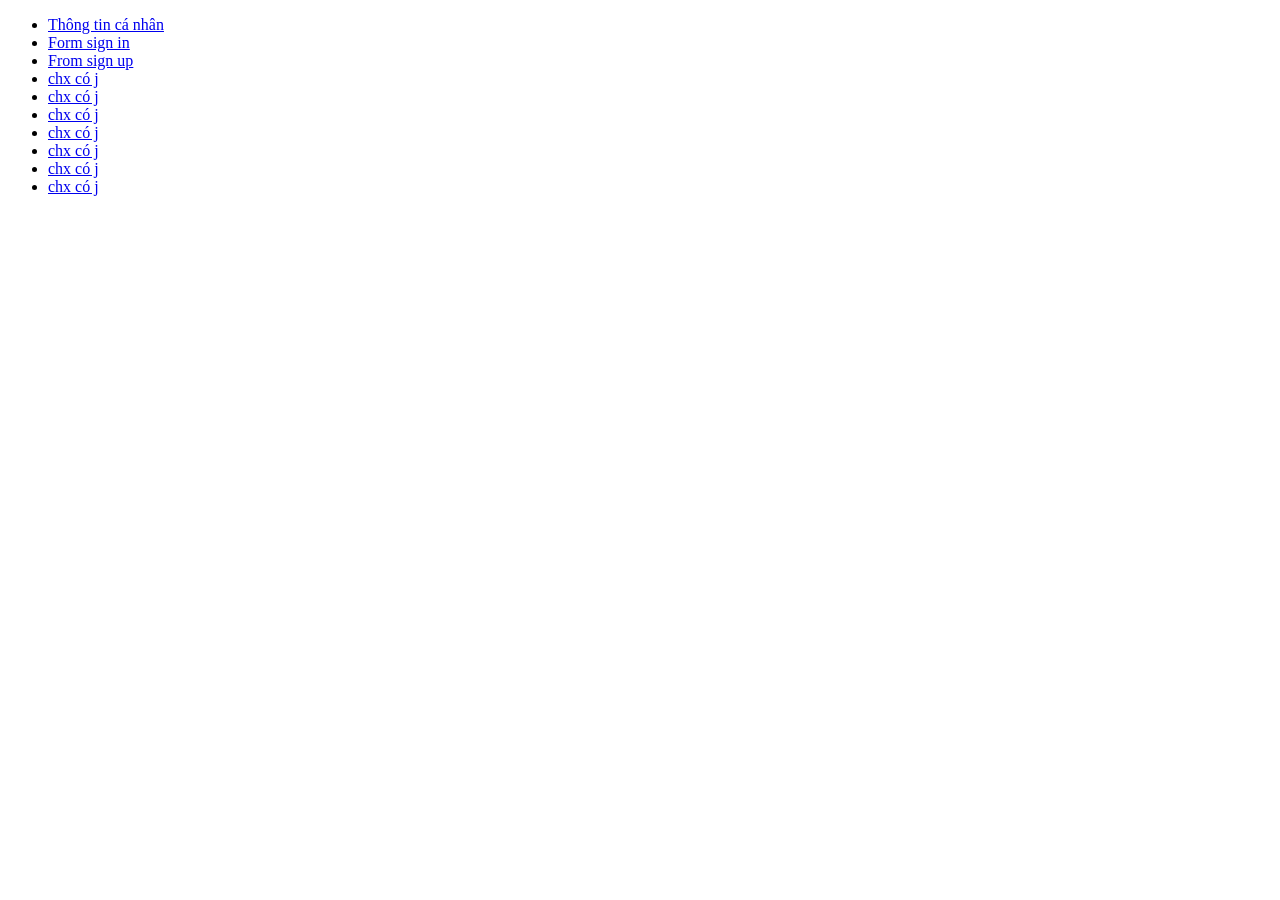
==== index.html @ ef5fcd48 "update agian" ====
<!DOCTYPE html>
<html lang="vi">
    <head>
        <meta charset="utf-8">
        <title>bai tap</title>
    </head>
    <body>
        <ul>
            <li><a href="html/page1.html">Thông tin cá nhân</a></li>
            <li><a href="html/page2.html">Form sign in</a></li>
            <li><a href="html/page3.html">From  sign up</a></li>
            <li><a href="html/page4.html">chx có j</a></li>
            <li><a href="html/page5.html">chx có j</a></li>
            <li><a href="html/page6.html">chx có j</a></li>
            <li><a href="html/page7.html">chx có j</a></li>
            <li><a href="html/page8.html">chx có j</a></li>
            <li><a href="html/page9.html">chx có j</a></li>
            <li><a href="html/page10.html">chx có j</a></li>
        </ul>
    </body>
</html>
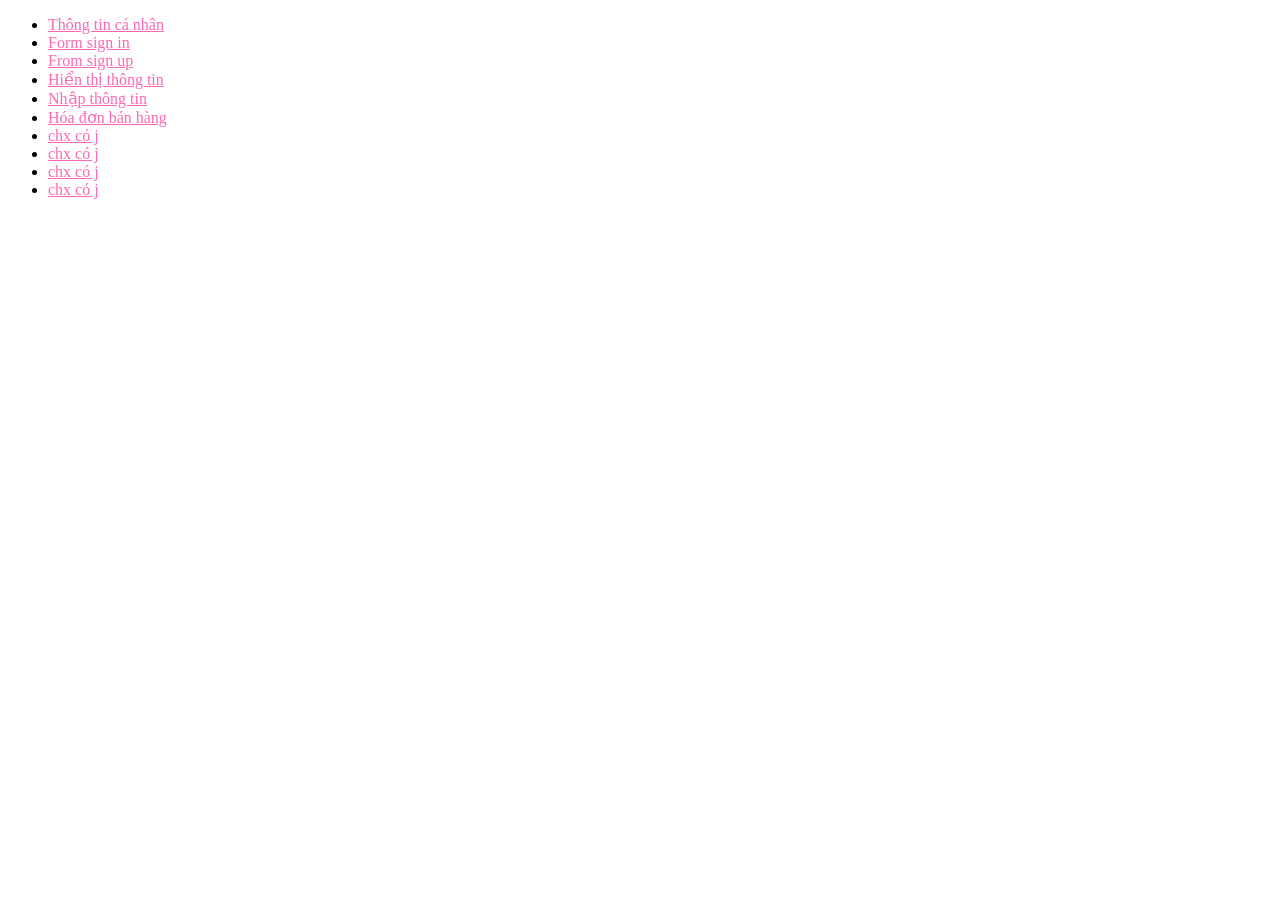
==== commit 1deb0aac: "3 bai moi" ====
--- a/index.html
+++ b/index.html
@@ -3,15 +3,23 @@
     <head>
         <meta charset="utf-8">
         <title>bai tap</title>
+        <style>
+            a{
+                color: hotpink;
+            }
+            a:hover{
+                color: violet;
+            }
+        </style>
     </head>
     <body>
         <ul>
             <li><a href="html/page1.html">Thông tin cá nhân</a></li>
             <li><a href="html/page2.html">Form sign in</a></li>
             <li><a href="html/page3.html">From  sign up</a></li>
-            <li><a href="html/page4.html">chx có j</a></li>
-            <li><a href="html/page5.html">chx có j</a></li>
-            <li><a href="html/page6.html">chx có j</a></li>
+            <li><a href="html/page4.html">Hiển thị thông tin</a></li>
+            <li><a href="html/page5.html">Nhập thông tin</a></li>
+            <li><a href="html/page6.html">Hóa đơn bán hàng</a></li>
             <li><a href="html/page7.html">chx có j</a></li>
             <li><a href="html/page8.html">chx có j</a></li>
             <li><a href="html/page9.html">chx có j</a></li>
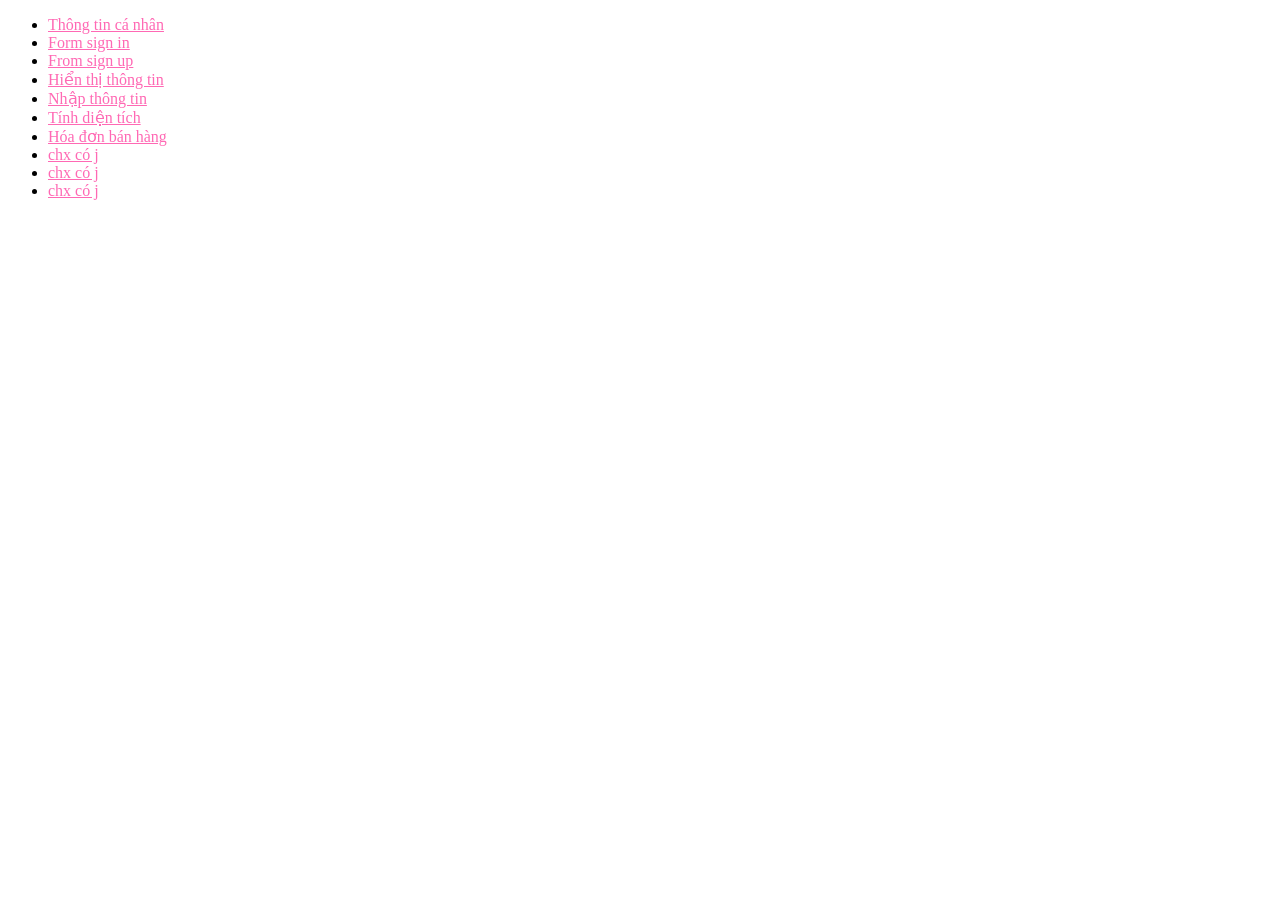
==== commit 916df7e3: "udate" ====
--- a/index.html
+++ b/index.html
@@ -19,8 +19,8 @@
             <li><a href="html/page3.html">From  sign up</a></li>
             <li><a href="html/page4.html">Hiển thị thông tin</a></li>
             <li><a href="html/page5.html">Nhập thông tin</a></li>
-            <li><a href="html/page6.html">Hóa đơn bán hàng</a></li>
-            <li><a href="html/page7.html">chx có j</a></li>
+            <li><a href="html/page6.html">Tính diện tích</a></li>
+            <li><a href="html/page7.html">Hóa đơn bán hàng</a></li>
             <li><a href="html/page8.html">chx có j</a></li>
             <li><a href="html/page9.html">chx có j</a></li>
             <li><a href="html/page10.html">chx có j</a></li>
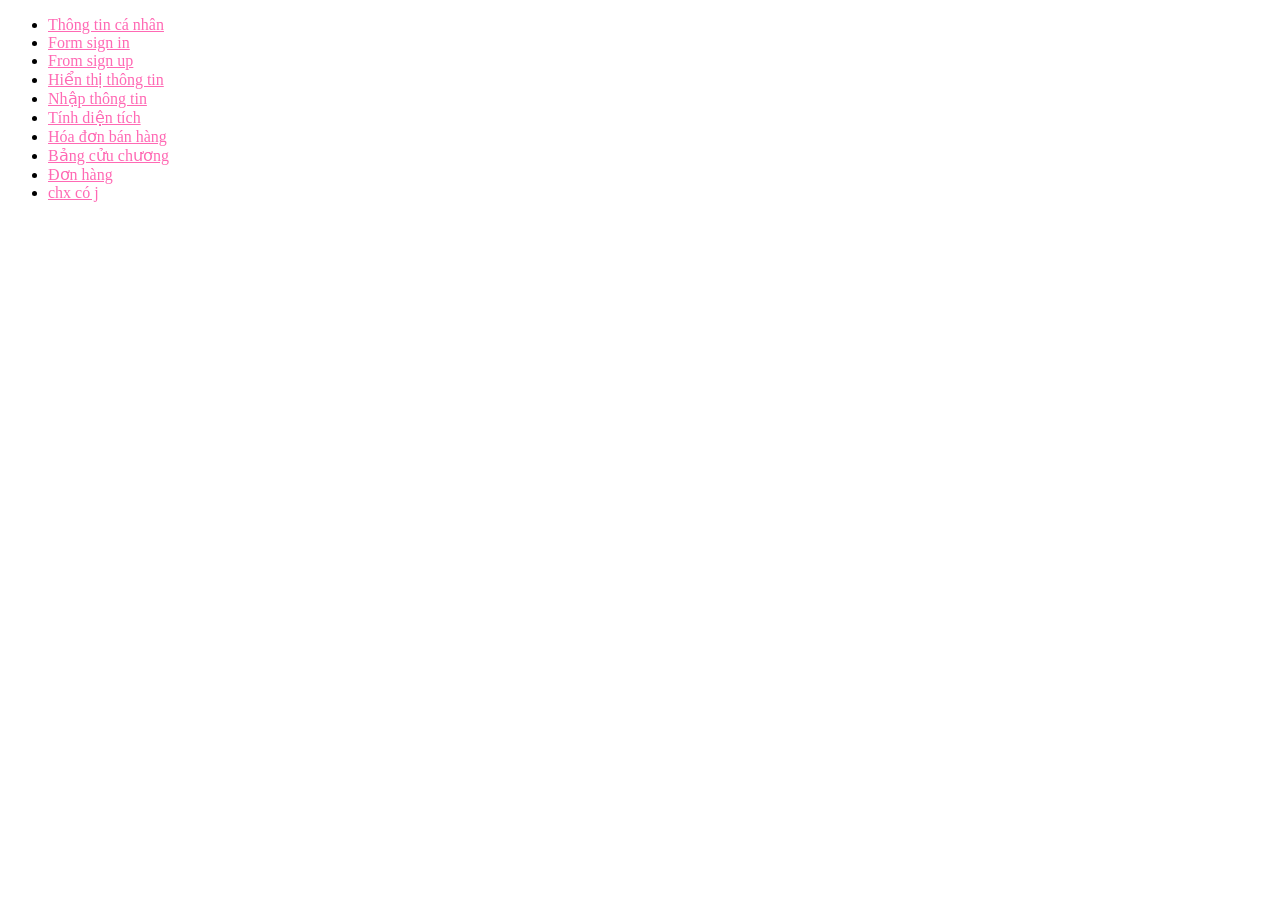
==== commit 5223d6cc: "new" ====
--- a/index.html
+++ b/index.html
@@ -3,6 +3,7 @@
     <head>
         <meta charset="utf-8">
         <title>bai tap</title>
+        <link rel="stylesheet" href="css/index.css">
         <style>
             a{
                 color: hotpink;
@@ -13,6 +14,7 @@
         </style>
     </head>
     <body>
+        <div class="bang">
         <ul>
             <li><a href="html/page1.html">Thông tin cá nhân</a></li>
             <li><a href="html/page2.html">Form sign in</a></li>
@@ -21,9 +23,10 @@
             <li><a href="html/page5.html">Nhập thông tin</a></li>
             <li><a href="html/page6.html">Tính diện tích</a></li>
             <li><a href="html/page7.html">Hóa đơn bán hàng</a></li>
-            <li><a href="html/page8.html">chx có j</a></li>
-            <li><a href="html/page9.html">chx có j</a></li>
+            <li><a href="html/page8.html">Bảng cửu chương</a></li>
+            <li><a href="html/page9.html">Đơn hàng</a></li>
             <li><a href="html/page10.html">chx có j</a></li>
         </ul>
+        </div>
     </body>
 </html>
--- a/css/index.css
+++ b/css/index.css
@@ -0,0 +1,3 @@
+.bang{
+    margin: auto;
+}
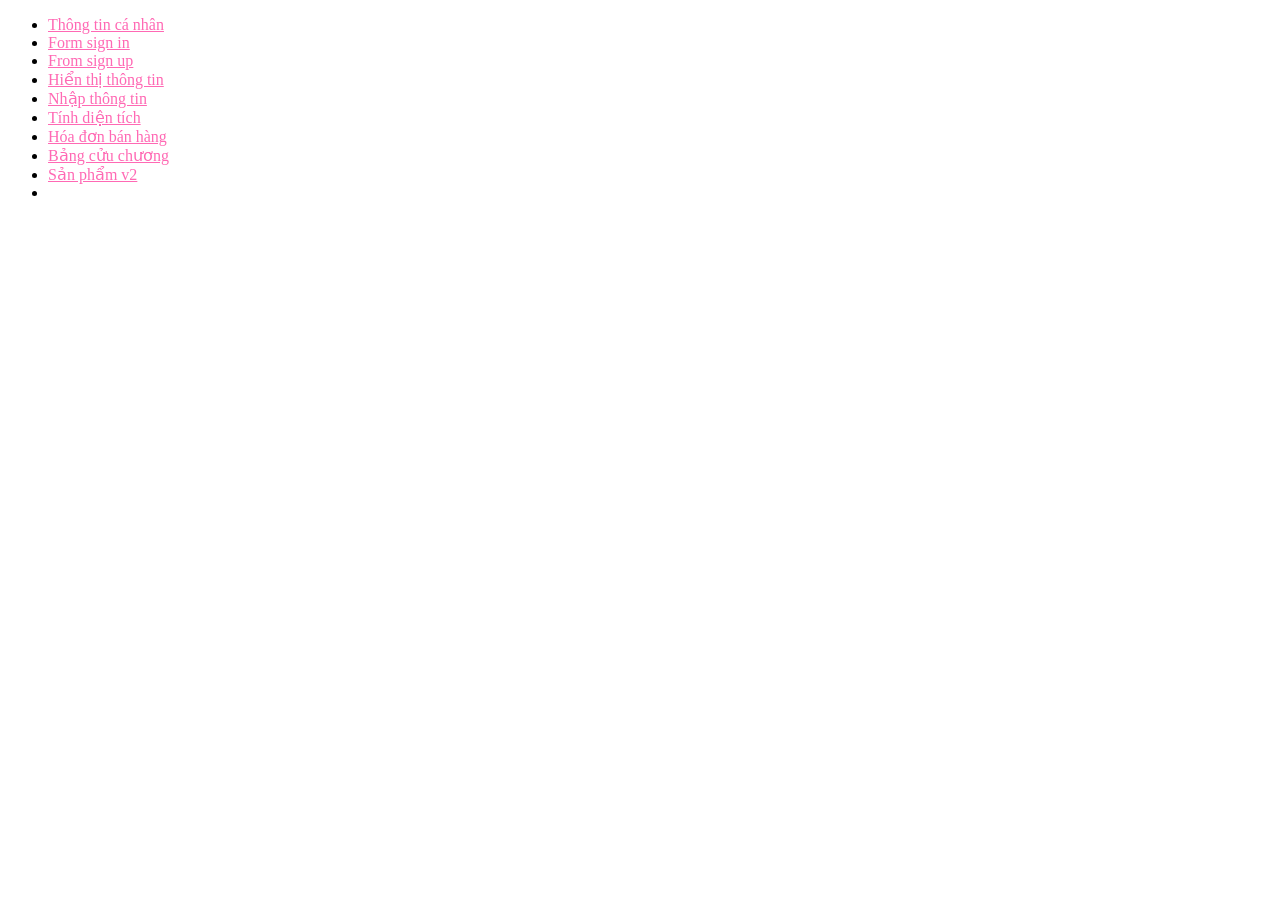
==== commit 766ea5e1: "baitapsanpham" ====
--- a/index.html
+++ b/index.html
@@ -24,8 +24,8 @@
             <li><a href="html/page6.html">Tính diện tích</a></li>
             <li><a href="html/page7.html">Hóa đơn bán hàng</a></li>
             <li><a href="html/page8.html">Bảng cửu chương</a></li>
-            <li><a href="html/page9.html">Đơn hàng</a></li>
-            <li><a href="html/page10.html">chx có j</a></li>
+            <li><a href="html/page9.html">Sản phẩm v2</a></li>
+            <li><a href="html/page10.html"></a></li>
         </ul>
         </div>
     </body>
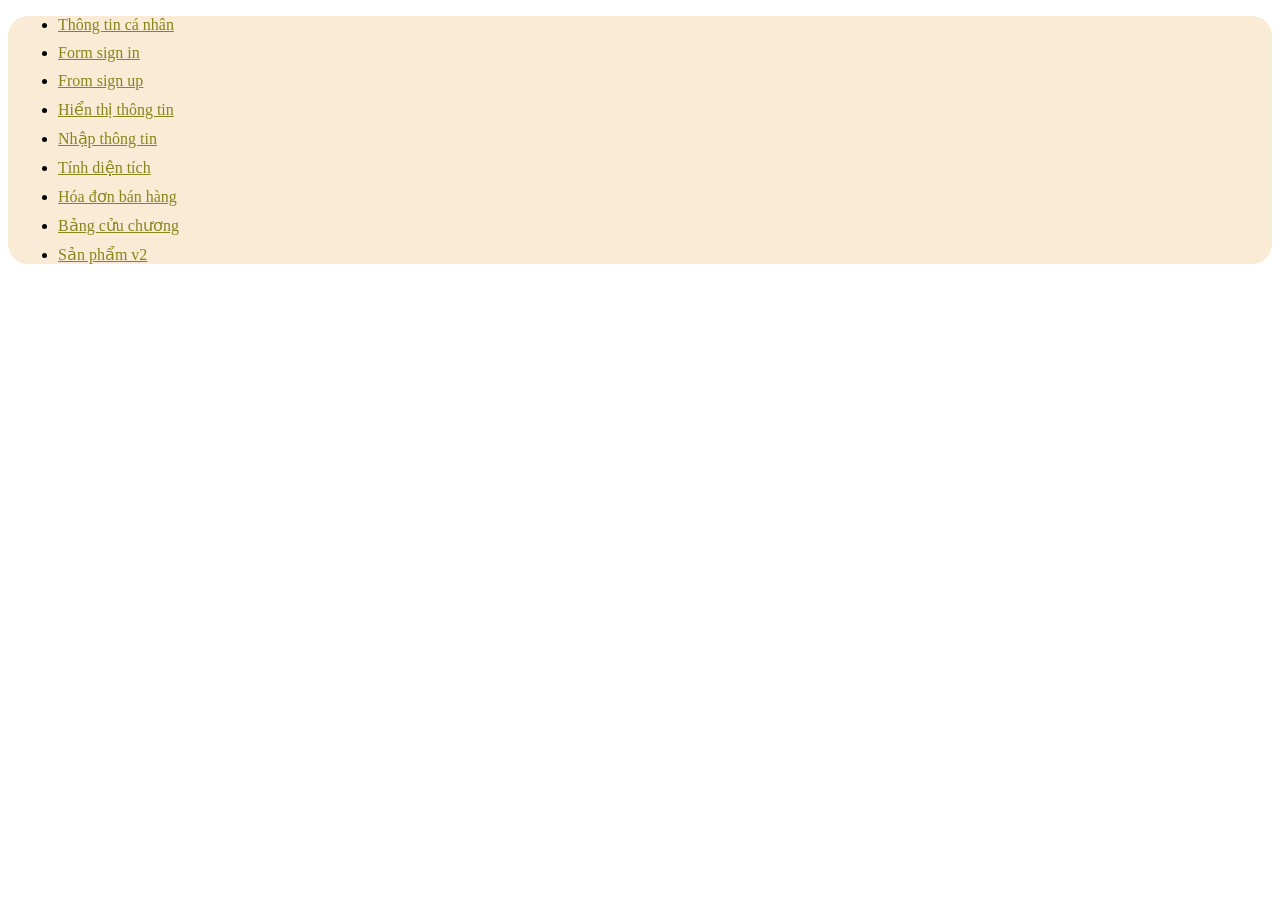
==== commit eeb70698: "done" ====
--- a/index.html
+++ b/index.html
@@ -3,13 +3,19 @@
     <head>
         <meta charset="utf-8">
         <title>bai tap</title>
-        <link rel="stylesheet" href="css/index.css">
         <style>
             a{
-                color: hotpink;
+                color: rgb(133, 133, 27);
             }
             a:hover{
-                color: violet;
+                color: rgb(171, 157, 81);
+            }
+            ul{
+                background-color: antiquewhite;
+                border-radius: 20px;
+            }
+            li{
+                margin: 10px;
             }
         </style>
     </head>
@@ -24,8 +30,7 @@
             <li><a href="html/page6.html">Tính diện tích</a></li>
             <li><a href="html/page7.html">Hóa đơn bán hàng</a></li>
             <li><a href="html/page8.html">Bảng cửu chương</a></li>
-            <li><a href="html/page9.html">Sản phẩm v2</a></li>
-            <li><a href="html/page10.html"></a></li>
+            <li><a href="html/sanphamv2.html">Sản phẩm v2</a></li>
         </ul>
         </div>
     </body>
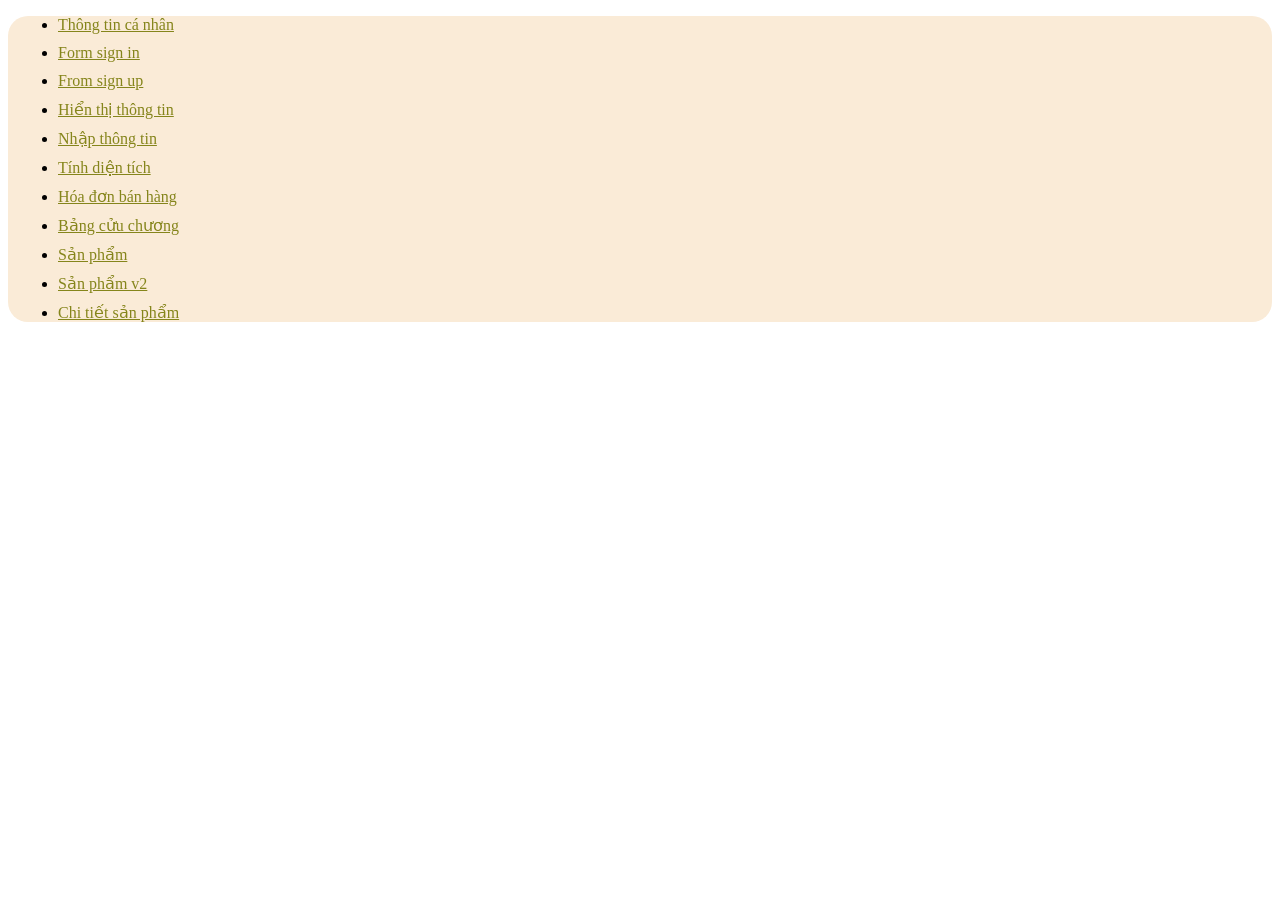
==== commit e02db429: "finalupdate" ====
--- a/index.html
+++ b/index.html
@@ -30,7 +30,9 @@
             <li><a href="html/page6.html">Tính diện tích</a></li>
             <li><a href="html/page7.html">Hóa đơn bán hàng</a></li>
             <li><a href="html/page8.html">Bảng cửu chương</a></li>
+            <li><a href="html/sanphamv1.html">Sản phẩm</a></li>
             <li><a href="html/sanphamv2.html">Sản phẩm v2</a></li>
+            <li><a href="html/chitiet.html">Chi tiết sản phẩm</a></li>
         </ul>
         </div>
     </body>
